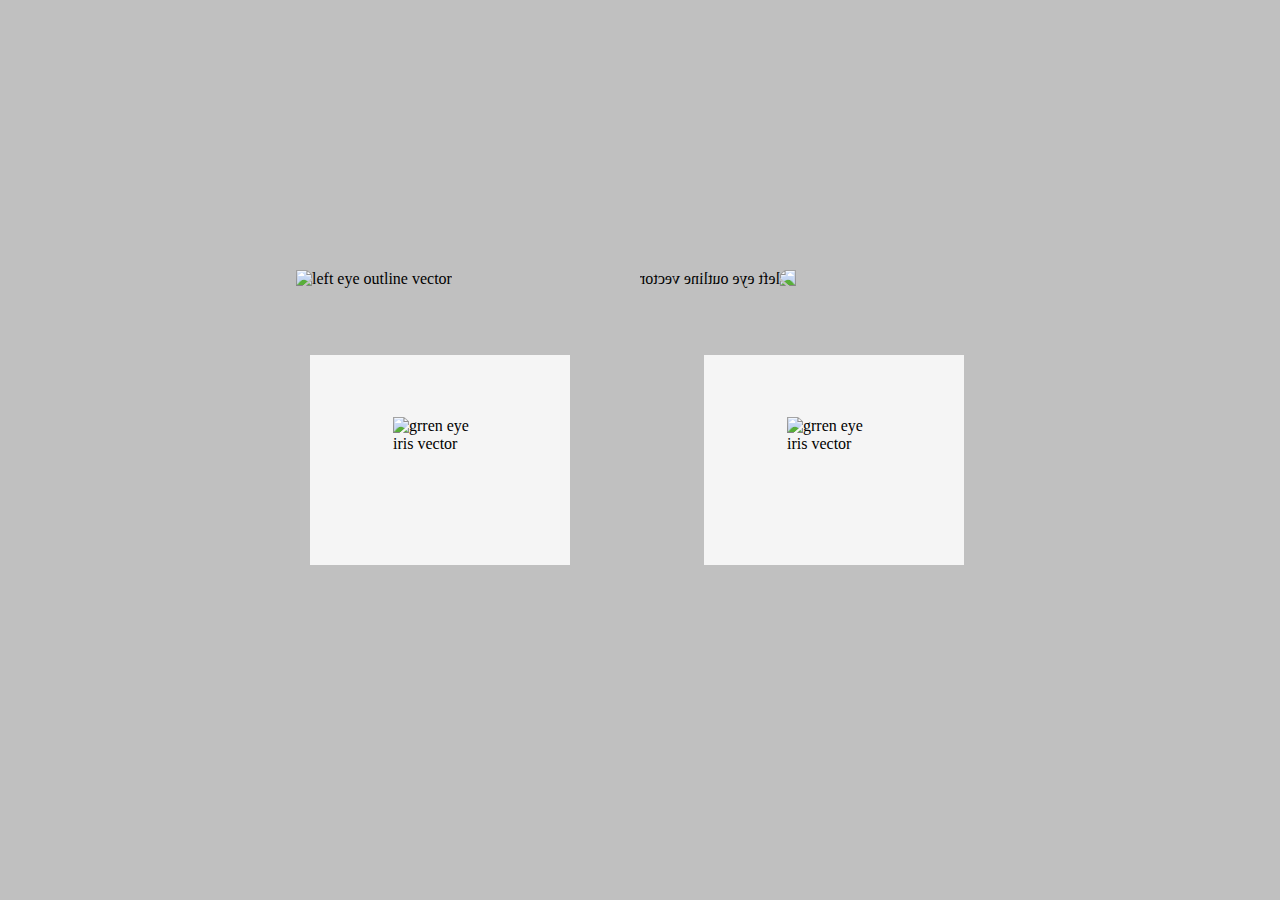
==== index.html @ 7cc39947 "Updates eyes to svg images" ====
<!DOCTYPE html>
<html lang="en">
  <head>
    <meta charset="UTF-8" />
    <!--<meta http-equiv="X-UA-Compatible" content="IE=edge" />
    <meta name="viewport" content="width=device-width, initial-scale=1.0" />-->
    <title>Tracking Eye Movement</title>
    <link rel="stylesheet" href="./style.css" />
  </head>
  <body>
    <div class="eyes">
      <!-- Left Eye -->
      <div class="left-eye">
        <img
          class="left z4"
          id="left-eye"
          src="./assets/left-eye.svg"
          alt="left eye outline vector"
        />
        <div class="left-iris z2">
          <img
            class="z3 iris"
            id="left-iris"
            src="./assets/iris.svg"
            alt="grren eye iris vector"
          />
        </div>
      </div>
      <!-- Right Eye-->
      <div class="right-eye">
        <img
          class="right z4"
          id="right-eye"
          src="./assets/left-eye.svg"
          alt="left eye outline vector"
        />
        <div class="right-iris z2">
          <img
            class="z3 iris"
            id="right-iris"
            src="./assets/iris.svg"
            alt="grren eye iris vector"
          />
        </div>
      </div>
    </div>
    <script src="./eye-movement.js"></script>
  </body>
</html>
---- style.css ----
html {
  box-sizing: border-box;
}
*, *::before, *::after {
  box-sizing: inherit;
}

body {
  background-color: silver;
}

img.right {
  /* flip all right eye images */
  transform: scaleX(-1);
}

/* container for both eyes and all eye content */
.eyes {
  /* 
  keep both eyes on same line
  works better than inline-block
  */
  position: relative;
  display: grid;
  grid-template-columns: auto auto;
  gap: 0;
  justify-content: center;
  max-width: 690px;
  margin: 30vh auto;
}

/* individual eye divs */
.left-eye,
.right-eye {
  position: relative;
  display: block;
  width: 344px; /* original width: 172px */
  height: 300px; /* original height: 150px */
  overflow: hidden; 
}

/* outer eye images */
#left-eye,
#right-eye {
  position: absolute;
  left: 0;
  top: 0;
}

/* iris movement container divs */
.left-iris, 
.right-iris {
  position: relative;
  background-color: whitesmoke;
  width: 260px;
  height: 210px;
  top: 85px;
  overflow: hidden;
}

.left-iris {
  left: 14px; /* 5% of 344 = 17.2, 5% of 280 = 14 */
}

.right-iris {
  left: 64px;
}

/* iris and pupil images */
#left-iris,
#right-iris {
  position: absolute;
  /* set initial iris size */
  width: 100px;
  height: 100px;
  transform: translate(83%, 62%);
}

/* 
file orders 
hides irises and whites behind eye images 
*/
.z1 {
  z-index: 1;
}
.z2 {
  z-index: 2;
}
.z3 {
  z-index: 3;
}
.z4 {
  z-index: 4;
}
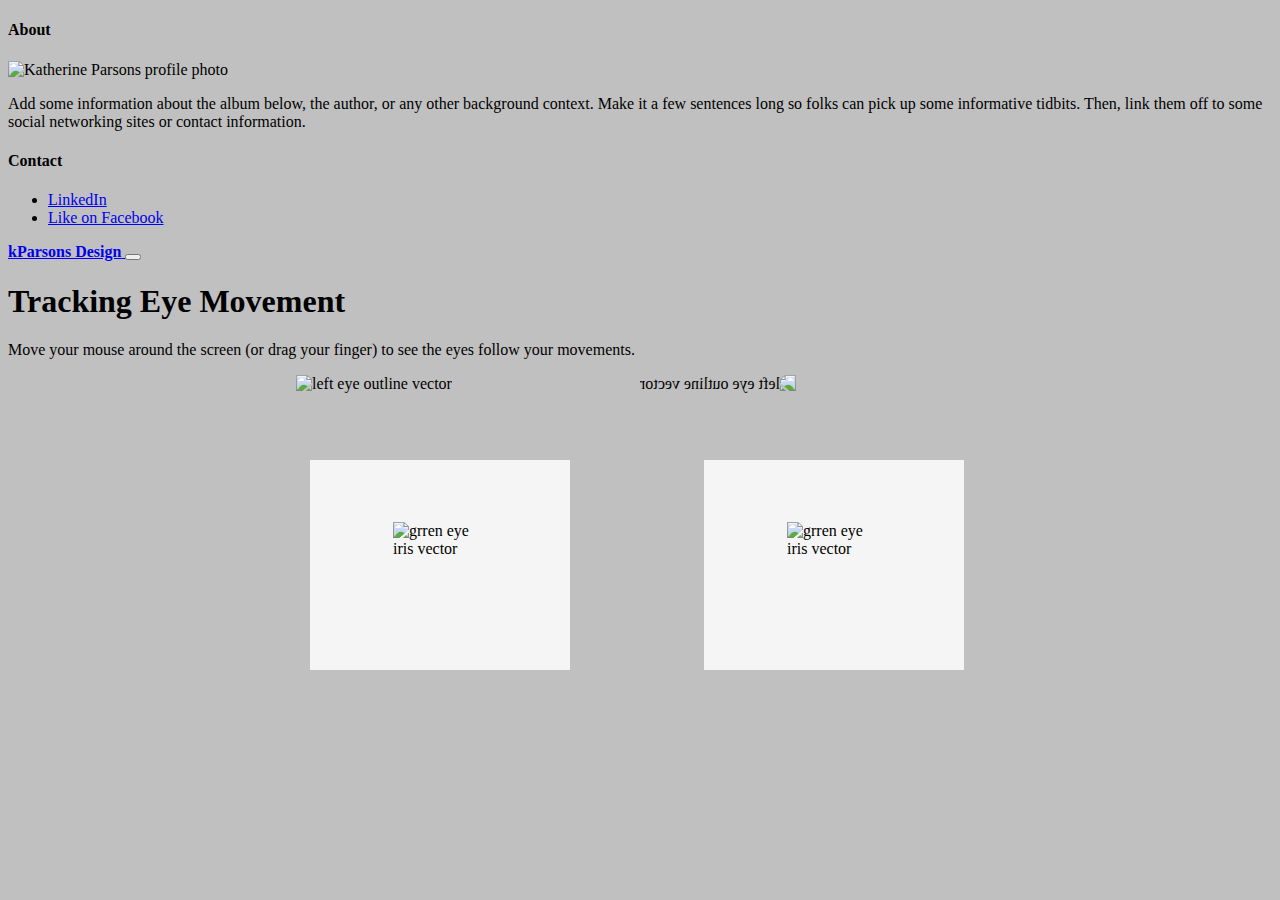
==== commit 433a719a: "Adds Bootstrap and Header" ====
--- a/index.html
+++ b/index.html
@@ -1,49 +1,153 @@
 <!DOCTYPE html>
 <html lang="en">
   <head>
-    <meta charset="UTF-8" />
-    <!--<meta http-equiv="X-UA-Compatible" content="IE=edge" />
-    <meta name="viewport" content="width=device-width, initial-scale=1.0" />-->
+    <!-- Required meta tags -->
+    <meta charset="utf-8" />
+    <!-- Eye sizing and positioning is not yet formatted for mobile -->
+    <!-- <meta name="viewport" content="width=device-width, initial-scale=1" /> -->
+    <meta
+      name="description"
+      content="A JavaScript project having eyes track mouse movement - Week 8 MIT Full Stack Certificate"
+    />
+    <meta name="author" content="Katherine Parsons" />
     <title>Tracking Eye Movement</title>
-    <link rel="stylesheet" href="./style.css" />
+    <!-- Bootstrap CSS only -->
+    <link
+      href="https://cdn.jsdelivr.net/npm/bootstrap@5.1.3/dist/css/bootstrap.min.css"
+      rel="stylesheet"
+      integrity="sha384-1BmE4kWBq78iYhFldvKuhfTAU6auU8tT94WrHftjDbrCEXSU1oBoqyl2QvZ6jIW3"
+      crossorigin="anonymous"
+    />
+    <!-- Web Font Loader -->
+    <link rel="preconnect" href="https://fonts.googleapis.com" />
+    <link rel="preconnect" href="https://fonts.gstatic.com" crossorigin />
+    <link
+      href="https://fonts.googleapis.com/css2?family=Redressed&display=swap"
+      rel="stylesheet"
+    />
+    <!-- Portfolio Theme -->
+    <link
+      rel="stylesheet"
+      type="text/css"
+      href="https://kParsonsDesign.github.io/css/style.css"
+    />
+    <!-- Project Stylesheet -->
+    <link rel="stylesheet" type="text/css" href="./style.css" />
   </head>
   <body>
-    <div class="eyes">
-      <!-- Left Eye -->
-      <div class="left-eye">
-        <img
-          class="left z4"
-          id="left-eye"
-          src="./assets/left-eye.svg"
-          alt="left eye outline vector"
-        />
-        <div class="left-iris z2">
-          <img
-            class="z3 iris"
-            id="left-iris"
-            src="./assets/iris.svg"
-            alt="grren eye iris vector"
-          />
+    <!-- Header Bar -->
+    <header>
+      <div class="collapse bg-dark" id="navbarHeader">
+        <div class="container">
+          <div class="row">
+            <div class="col-sm-8 col-md-7 py-4">
+              <h4 class="text-white">About</h4>
+              <img
+                class="rounded-circle float-start avatar me-2"
+                src="https://kParsonsDesign.github.io/assets/images/KParsons_self_DC_2017.jpg"
+                alt="Katherine Parsons profile photo"
+              />
+              <p class="text-muted">
+                Add some information about the album below, the author, or any
+                other background context. Make it a few sentences long so folks
+                can pick up some informative tidbits. Then, link them off to
+                some social networking sites or contact information.
+              </p>
+            </div>
+            <div class="col-sm-4 offset-md-1 py-4">
+              <h4 class="text-white">Contact</h4>
+              <ul class="list-unstyled">
+                <li><a href="#" class="text-white">LinkedIn</a></li>
+                <li><a href="#" class="text-white">Like on Facebook</a></li>
+              </ul>
+            </div>
+          </div>
         </div>
       </div>
-      <!-- Right Eye-->
-      <div class="right-eye">
-        <img
-          class="right z4"
-          id="right-eye"
-          src="./assets/left-eye.svg"
-          alt="left eye outline vector"
-        />
-        <div class="right-iris z2">
-          <img
-            class="z3 iris"
-            id="right-iris"
-            src="./assets/iris.svg"
-            alt="grren eye iris vector"
-          />
+      <div class="navbar navbar-dark bg-dark shadow-sm">
+        <div class="container">
+          <a
+            href="https://kParsonsDesign.github.io/"
+            class="navbar-brand d-flex align-items-center"
+          >
+            <strong>kParsons Design</strong>
+          </a>
+          <button
+            class="navbar-toggler"
+            type="button"
+            data-bs-toggle="collapse"
+            data-bs-target="#navbarHeader"
+            aria-controls="navbarHeader"
+            aria-expanded="false"
+            aria-label="Toggle navigation"
+          >
+            <span class="navbar-toggler-icon"></span>
+          </button>
         </div>
       </div>
-    </div>
+    </header>
+
+    <main>
+      <section class="py-5 text-center container">
+        <div class="row py-lg-5">
+          <div class="col-lg-8 col-md-12 mx-auto">
+            <h1 class="fw-light">Tracking Eye Movement</h1>
+            <p class="lead">
+              Move your mouse around the screen (or drag your finger) to see the
+              eyes follow your movements.
+            </p>
+            <!-- <p class="grid-container">
+              <a class="btn btn-primary my-2">Primary Call to Action</a>
+              <a class="btn btn-secondary my-2">Secondary Button</a>
+            </p> -->
+          </div>
+        </div>
+      </section>
+      <div class="eyes">
+        <!-- Left Eye -->
+        <div class="left-eye">
+          <img
+            class="left z4"
+            id="left-eye"
+            src="./assets/left-eye.svg"
+            alt="left eye outline vector"
+          />
+          <div class="left-iris z2">
+            <img
+              class="z3 iris"
+              id="left-iris"
+              src="./assets/iris.svg"
+              alt="grren eye iris vector"
+            />
+          </div>
+        </div>
+        <!-- Right Eye-->
+        <div class="right-eye">
+          <img
+            class="right z4"
+            id="right-eye"
+            src="./assets/left-eye.svg"
+            alt="left eye outline vector"
+          />
+          <div class="right-iris z2">
+            <img
+              class="z3 iris"
+              id="right-iris"
+              src="./assets/iris.svg"
+              alt="grren eye iris vector"
+            />
+          </div>
+        </div>
+      </div>
+    </main>
+
     <script src="./eye-movement.js"></script>
+
+    <!-- Bootstrap Bundle with Popper -->
+    <script
+      src="https://cdn.jsdelivr.net/npm/bootstrap@5.1.3/dist/js/bootstrap.bundle.min.js"
+      integrity="sha384-ka7Sk0Gln4gmtz2MlQnikT1wXgYsOg+OMhuP+IlRH9sENBO0LRn5q+8nbTov4+1p"
+      crossorigin="anonymous"
+    ></script>
   </body>
 </html>
--- a/style.css
+++ b/style.css
@@ -26,7 +26,7 @@
   gap: 0;
   justify-content: center;
   max-width: 690px;
-  margin: 30vh auto;
+  margin: 0 auto;
 }
 
 /* individual eye divs */
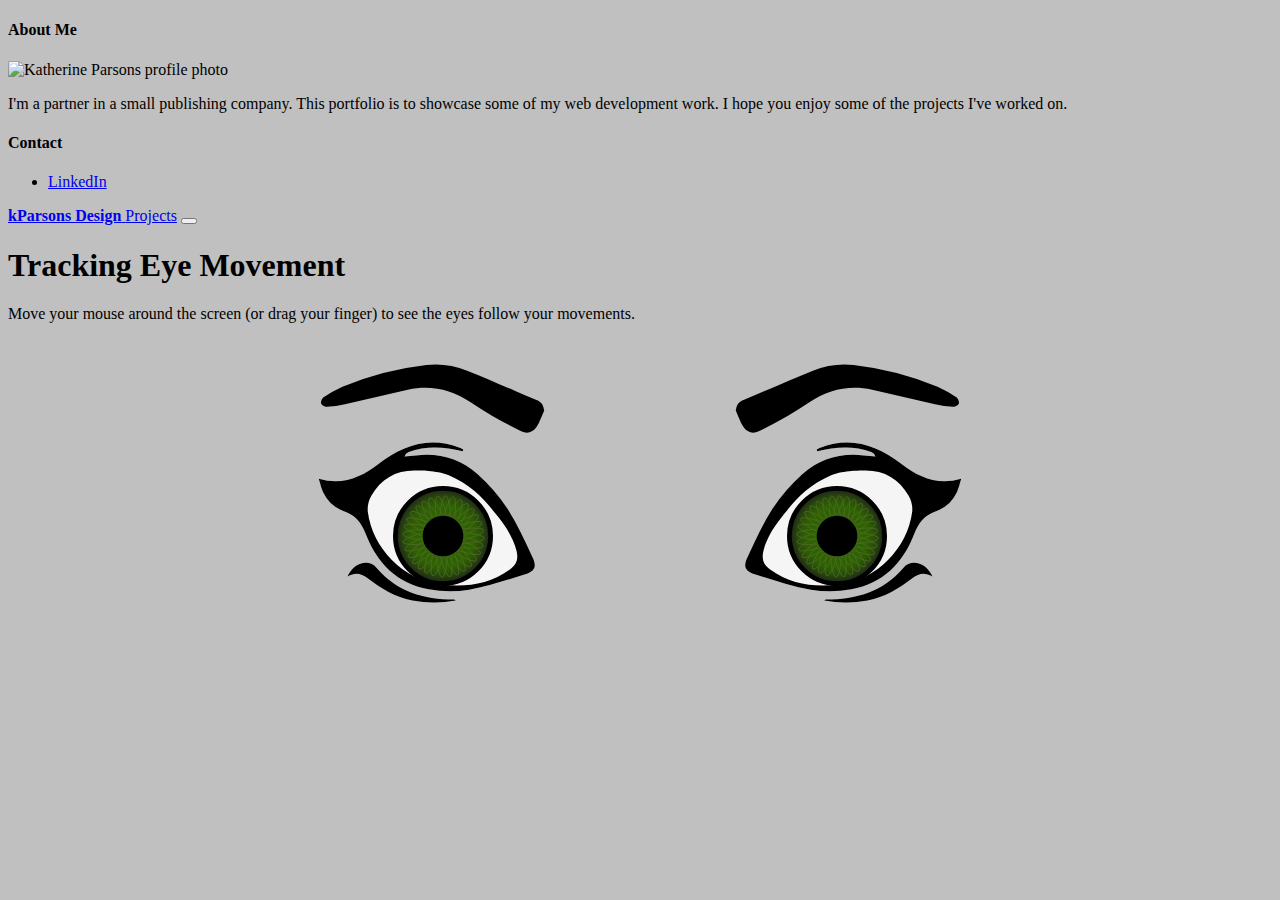
==== commit 099600f0: "Updates file structure and navbar" ====
--- a/index.html
+++ b/index.html
@@ -3,8 +3,7 @@
   <head>
     <!-- Required meta tags -->
     <meta charset="utf-8" />
-    <!-- Eye sizing and positioning is not yet formatted for mobile -->
-    <!-- <meta name="viewport" content="width=device-width, initial-scale=1" /> -->
+    <meta name="viewport" content="width=device-width, initial-scale=1" />
     <meta
       name="description"
       content="A JavaScript project having eyes track mouse movement - Week 8 MIT Full Stack Certificate"
@@ -35,35 +34,40 @@
     <link rel="stylesheet" type="text/css" href="./style.css" />
   </head>
   <body>
-    <!-- Header Bar -->
     <header>
+      <!-- Dropdown Nav Content -->
       <div class="collapse bg-dark" id="navbarHeader">
         <div class="container">
           <div class="row">
             <div class="col-sm-8 col-md-7 py-4">
-              <h4 class="text-white">About</h4>
+              <h4 class="text-white">About Me</h4>
               <img
                 class="rounded-circle float-start avatar me-2"
                 src="https://kParsonsDesign.github.io/assets/images/KParsons_self_DC_2017.jpg"
                 alt="Katherine Parsons profile photo"
               />
               <p class="text-muted">
-                Add some information about the album below, the author, or any
-                other background context. Make it a few sentences long so folks
-                can pick up some informative tidbits. Then, link them off to
-                some social networking sites or contact information.
+                I'm a partner in a small publishing company. This portfolio is
+                to showcase some of my web development work. I hope you enjoy
+                some of the projects I've worked on.
               </p>
             </div>
             <div class="col-sm-4 offset-md-1 py-4">
               <h4 class="text-white">Contact</h4>
               <ul class="list-unstyled">
-                <li><a href="#" class="text-white">LinkedIn</a></li>
-                <li><a href="#" class="text-white">Like on Facebook</a></li>
+                <li>
+                  <a
+                    href="https://www.linkedin.com/in/kparsons-design"
+                    class="text-white"
+                    >LinkedIn</a
+                  >
+                </li>
               </ul>
             </div>
           </div>
         </div>
       </div>
+      <!-- Nav Bar -->
       <div class="navbar navbar-dark bg-dark shadow-sm">
         <div class="container">
           <a
@@ -72,6 +76,11 @@
           >
             <strong>kParsons Design</strong>
           </a>
+          <a
+            href="https://kParsonsDesign.github.io/projects.html"
+            class="navbar-nav text-white d-flex"
+            >Projects</a
+          >
           <button
             class="navbar-toggler"
             type="button"
@@ -103,20 +112,20 @@
           </div>
         </div>
       </section>
-      <div class="eyes">
+      <div class="eyes unselectable">
         <!-- Left Eye -->
         <div class="left-eye">
           <img
             class="left z4"
             id="left-eye"
-            src="./assets/left-eye.svg"
+            src="./images/left-eye.svg"
             alt="left eye outline vector"
           />
           <div class="left-iris z2">
             <img
               class="z3 iris"
               id="left-iris"
-              src="./assets/iris.svg"
+              src="./images/iris.svg"
               alt="grren eye iris vector"
             />
           </div>
@@ -126,14 +135,14 @@
           <img
             class="right z4"
             id="right-eye"
-            src="./assets/left-eye.svg"
+            src="./images/left-eye.svg"
             alt="left eye outline vector"
           />
           <div class="right-iris z2">
             <img
               class="z3 iris"
               id="right-iris"
-              src="./assets/iris.svg"
+              src="./images/iris.svg"
               alt="grren eye iris vector"
             />
           </div>
@@ -141,7 +150,7 @@
       </div>
     </main>
 
-    <script src="./eye-movement.js"></script>
+    <script src="./eyes.js"></script>
 
     <!-- Bootstrap Bundle with Popper -->
     <script
--- a/style.css
+++ b/style.css
@@ -7,6 +7,14 @@
 
 body {
   background-color: silver;
+}
+
+.unselectable {
+  -webkit-user-select: none;
+  -webkit-touch-callout: none;
+  -moz-user-select: none;
+  -ms-user-select: none;
+  user-select: none;
 }
 
 img.right {
@@ -92,3 +100,28 @@
 .z4 {
   z-index: 4;
 }
+
+@media screen and (max-width: 688px) {
+  .left-eye,
+  .right-eye {
+    width: 172px;
+    height: 150px;
+  }
+  .left-iris,
+  .right-iris {
+    width: 130px;
+    height: 105px;
+    top: 42px;
+  }
+  .left-iris {
+    left: 7px;
+  }
+  .right-iris {
+    left: 32px;
+  }
+  #left-iris,
+  #right-iris {
+    width: 50px;
+    height: 50px;
+  }
+}
